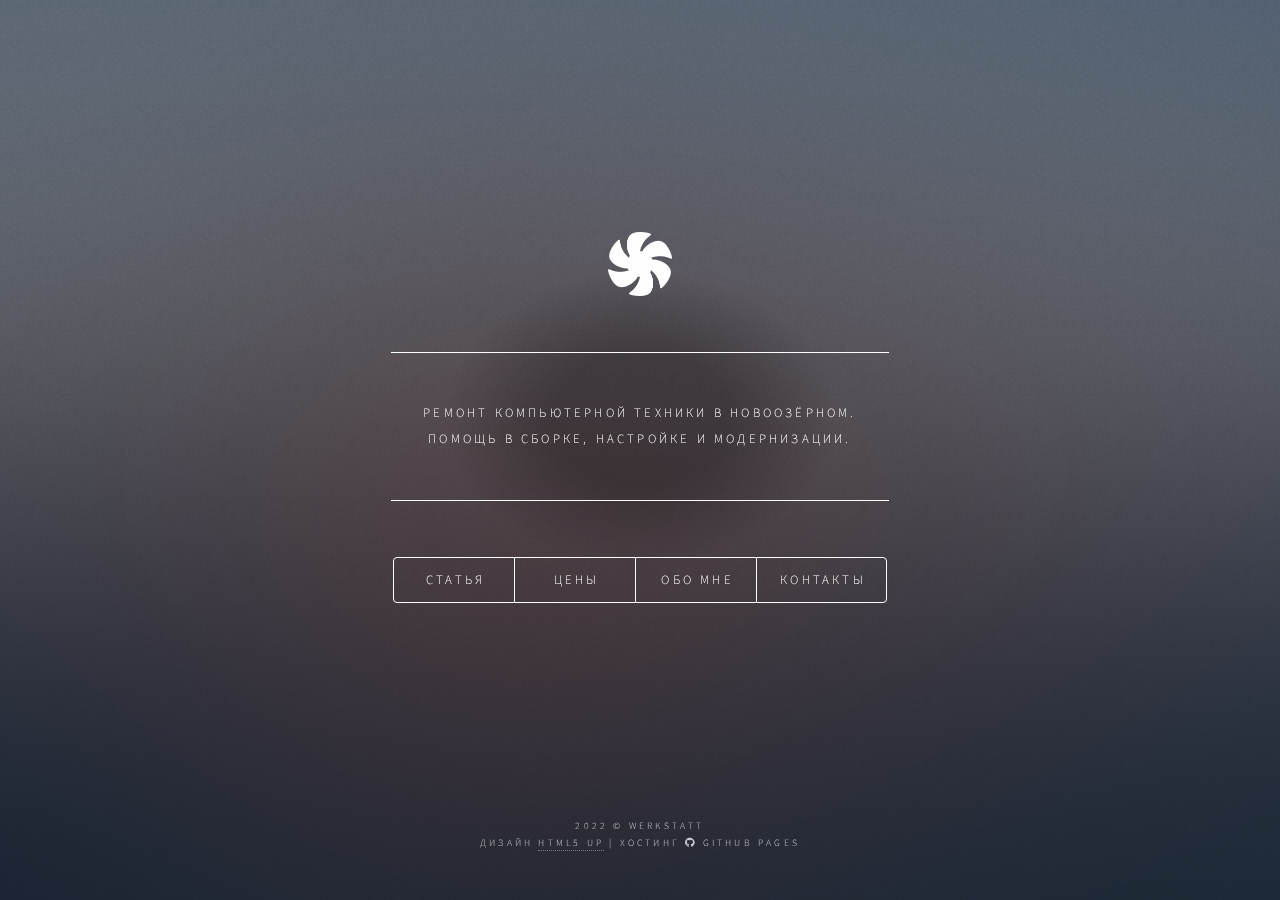
==== index.html @ c6f95ad1 "import legacy" ====
<!DOCTYPE HTML>
<!--
	Dimension by HTML5 UP
	html5up.net | @ajlkn
	Free for personal and commercial use under the CCA 3.0 license (html5up.net/license)
-->
<html>
	<head>
		<title>Werkstatt — компьютерный мастер в Новоозёрном</title>
		<meta charset="utf-8" />
		<meta name="viewport" content="width=device-width, initial-scale=1, user-scalable=no" />
		<link rel="stylesheet" href="assets/css/main.css" />
		<link rel="icon" href="images/fan.png" type="image/png" />
		<noscript><link rel="stylesheet" href="assets/css/noscript.css" /></noscript>
	</head>
	<body class="is-preload">

		<!-- Wrapper -->
			<div id="wrapper">

				<!-- Header -->
					<header id="header">
						<div class="logo">
							<span class="icon"><img class="logo" src="images/fan.png" alt="" /></span>
						</div>
						<div class="content">
							<div class="inner">
								<!-- <h1>werkstatt</h1> -->
								<p>Ремонт компьютерной техники в Новоозёрном.<br />
								Помощь в сборке, настройке и модернизации.</p>
							</div>
						</div>
						<nav>
							<ul>
								<li><a href="#intro">Статья</a></li>
								<li><a href="#work">Цены</a></li>
								<li><a href="#about">Обо мне</a></li>
								<li><a href="#contact">Контакты</a></li>
								<!--<li><a href="#elements">Elements</a></li>-->
							</ul>
						</nav>
					</header>

				<!-- Main -->
					<div id="main">

						<!-- Intro -->
							<article id="intro">
								<h2 class="major">Предисловие</h2>
								<span class="image main"><img src="images/pic01.jpg" alt="" /></span>
								<h3>Почему Werkstatt?</h3>
								<p>Это сократит ваше потраченное время и деньги. Среди альтернатив в виде мастеров из смежных профессий и звонков по бумажным объявлениям — лучший вариант.
								Первые, хоть и имеют некоторую репутацию — не заинтересованы заниматься (зачастую) мелким и простым ремонтом за небольшую плату. Вторые, в виду популярности мошеннической схемы будут принуждать вас потратить лишние деньги.
								Werkstatt в отличие от них тот же житель Новоозёрного и работает по открытым <a href="#work">приемлемым ценам</a>.</p>
								<p>Обращайтесь в случае</br>
								✔️ Проблем с компьютерной техникой. Замедлении работы, ошибках, появлении рекламы и пр.</br>
								✔️ Необходимости настройки программ или оборудования. Принтеры, сканеры, Wi-Fi роутеры, веб-макеры, звуковое оснащение.</br>
								✔️ Желания заменить старые или вышедшие из строя части компьютера. Блоки питания, видеокарты, десткие диски, SSD, мониторы.</br>
								✔️ Случайного удаления фото, видео или важных документов на компьютере или флешке.
								✔️ Возникновения вопросов на компьютерную тематику.</br>
								✔️ По возможности помогу студентам и заинтересованным людям в следующих технологиях: 
								Сетевые технологии — OSI (RJ-Ethernet-IPv4-TCP-http), DHCP, DNS, VPN</br>
								Сайты - хостинг, домены, веб-сервер (httpd, IIS), php, sql, CMS</br>
								Системное администрирование — виртуализация (Hyper-V, VirtualBox), удаленное управление (RDP, AnyDesk)
								</p>
								<h3>Уважая ваше время, я не смогу помочь если</h3>
								<p>❌ Вы провели диагностику самостоятельно и решили отремонтировать вышедшую из строя запчасть.</br>
								Я не занимаюсь непосредственным ремонтом электроники (пайкой, заменой чипов и SMD-компонентов и т. д.). Для того чтоб это качественно реализовать, нужны специалисты с большим опытом в данной сфере, 
								а также хорошо оборудованная мастерская, содержание которой в рамках Новоозёрного в ближайшие несколько лет нерентабельно. 
								Если у вас есть предложения к сотрудничеству в данной сфере — вы можете обсудить их в <a href="https://vk.com/club1068237">местном паблике ВК</a>.</p>
								
							</article>

						<!-- Work -->
							<article id="work">
								<h2 class="major">Цены</h2>
								<!--  <span class="image main"><img src="images/pic02.jpg" alt="" /></span>  -->
								<!-- Программные работы -->
								<h3>Программные работы</h3>
								<table class="table table-bordered table-hover table-condensed">
									<tbody>
									<tr>
									<td>Установка операционной системы</td>
									<td>1000</td>
									</tr>
									<tr>
									<td>Установка драйверов</td>
									<td>500</td>
									</tr>
									<tr>
									<td>Установка антивируса</td>
									<td>300</td>
									</tr>
									<tr>
									<td>Настройка периферии (роутер, принтер)</td>
									<td>500</td>
									</tr>
									<tr>
									<td>Прошивка роутера</td>
									<td>800</td>
									</tr>
									<tr>
									<td>Восстановление данных</td>
									<td>договорная</td>
									</tr>
									</tbody>
								</table>
								</br>
								<!-- Техобслуживание -->
								<h3>Техобслуживание</h3>
								<table class="table table-bordered table-hover table-condensed">
									<tbody>
									<tr><td>Обслуживание системы охлаждения</td>
									<td>800</td>
									</tr>
									<tr>
									<td>Замена комплектующих</td>
									<td>300</td>
									</tr>
									<tr>
									<td>Полное техническое обслуживание ПК</td>
									<td>1500</td>
									</tr>
									</tbody>
								</table>
								</br>
								<!-- КОМПЛЕКТУЮЩИЕ -->
								<h3>Ориентировочные цены на комплектующие</h3>
								<table class="table table-bordered table-hover table-condensed">
								<thead><tr><th title="Field #1"></th>
								<th title="Field #2">б/у</th>
								<th title="Field #3">новое</th>
								</tr></thead>
								<tbody><tr>
								<td>Материнская плата LGA1155</td>
								<td>от 2500</td>
								<td>-</td>
								</tr>
								<tr>
								<td>Материнская плата LGA1150</td>
								<td>от 3000</td>
								<td>-</td>
								</tr>
								<tr>
								<td>Материнская плата LGA1151</td>
								<td>от 3000</td>
								<td>-</td>
								</tr>
								<tr>
								<td>Материнская плата LGA1151 v2</td>
								<td>от 5000</td>
								<td>-</td>
								</tr>
								<tr>
								<td>Материнская плата LGA1200</td>
								<td> </td>
								<td> </td>
								</tr>
								<tr>
								<td>Материнская плата LGA1700</td>
								<td> </td>
								<td> </td>
								</tr>
								<tr>
								<td>Оперативная память DDR3 / DDR4 4GB</td>
								<td>от 1000</td>
								<td> </td>
								</tr>
								<tr>
								<td>Оперативная память DDR3 / DDR4 8GB</td>
								<td>от 2000</td>
								<td> </td>
								</tr>
								<tr>
								<td>Оперативная память DDR3 / DDR4 16GB</td>
								<td>от 4000</td>
								<td> </td>
								</tr>
								<tr>
								<td>Жесткий диск SATA 500GB</td>
								<td> </td>
								<td> </td>
								</tr>
								<tr>
								<td>Жесткий диск SATA 1TB</td>
								<td> </td>
								<td> </td>
								</tr>
								<tr>
								<td>SSD SATA 250GB</td>
								<td>от 1000</td>
								<td> </td>
								</tr>
								<tr>
								<td>SSD SATA 1TB</td>
								<td> </td>
								<td> </td>
								</tr>
								<tr>
								<td>SSD m2 NVMe 250GB</td>
								<td>от 2500</td>
								<td> </td>
								</tr>
								<tr>
								<td>SSD m2 NVMe 1TB</td>
								<td> </td>
								<td> </td>
								</tr>
								<tr>
								<td>Видеокарта 1GB GDDR3*</td>
								<td>от 2000</td>
								<td> </td>
								</tr>
								<tr>
								<td>Видеокарта 1GB GDDR5</td>
								<td>от 3500</td>
								<td> </td>
								</tr>
								<tr>
								<td>Видеокарта 2GB GDDR5</td>
								<td>от 5000</td>
								<td> </td>
								</tr>
								<tr>
								<td>Видеокарта 4GB GDDR5</td>
								<td>от 20000</td>
								<td> </td>
								</tr>
								<tr>
								<td>Видеокарта 6-8GB GDDR5</td>
								<td>30000+</td>
								<td> </td>
								</tr>
								<tr>
								<td>Блок питания 400W**</td>
								<td>-</td>
								<td> </td>
								</tr>
								<tr>
								<td>Блок питания 500W</td>
								<td>-</td>
								<td> </td>
								</tr>
								<tr>
								<td>Блок питания 500W 80 Plus</td>
								<td>-</td>
								<td>От 3000</td>
								</tr>
								<tr>
								<td>Блок питания 600W</td>
								<td>-</td>
								<td> </td>
								</tr>
								<tr>
								<td>Блок питания 600W 80 Plus</td>
								<td>-</td>
								<td> </td>
								</tr>
								<tr>
								<td>Блок питания 700W</td>
								<td>-</td>
								<td> </td>
								</tr>
								</tbody></table>
								<h6>*) Объём памяти видеокарты не является показателем её производительности, однако позволяет выставить относительную градацию цен.</h6>
								<h6>**) Крайне не рекомендуется покупать блоки питания бывшие в употреблении, во избежание обнаружения внезапных проблем с ними. В критических случаях они повлекут за собой выход из строя других комплектующих компьютера.</h6>
								</br>
								<!-- Консультации и обучение -->
								<h3>Консультации и обучение</h3>
								<table class="table table-bordered table-hover table-condensed">
									<tbody><tr><td>Консультации по техническим вопросам</td>
									<td>300</td>
									</tr>
									<tr>
									<td>Подбор комплектующих под ключ</td>
									<td>2400</td>
									</tr>
									<tr>
									<td>Информатика общий курс</td>
									<td></td>
									</tr>
									<tr>
									<td>Подготовка к ОГЭ</td>
									<td>800</td>
									</tr>
									<tr>
									<td>Подготовка к ЕГЭ</td>
									<td>1200</td>
									</tr>
									</tbody>
								</table>
							</article>

						<!-- About -->
							<article id="about">
								<h2 class="major">Обо мне</h2>
								<span class="image main"><img src="images/pic03.jpg" alt="" /></span>
								<p>Lorem ipsum dolor sit amet, consectetur et adipiscing elit. Praesent eleifend dignissim arcu, at eleifend sapien imperdiet ac. Aliquam erat volutpat. Praesent urna nisi, fringila lorem et vehicula lacinia quam. Integer sollicitudin mauris nec lorem luctus ultrices. Aliquam libero et malesuada fames ac ante ipsum primis in faucibus. Cras viverra ligula sit amet ex mollis mattis lorem ipsum dolor sit amet.</p>
							</article>

						<!-- Contact -->
							<article id="contact">
								<h2 class="major">Контакты</h2>
								<!-- <form method="post" action="#">
									<div class="fields">
										<div class="field half">
											<label for="name">Name</label>
											<input type="text" name="name" id="name" />
										</div>
										<div class="field half">
											<label for="email">Email</label>
											<input type="text" name="email" id="email" />
										</div>
										<div class="field">
											<label for="message">Message</label>
											<textarea name="message" id="message" rows="4"></textarea>
										</div>
									</div>
									<ul class="actions">
										<li><input type="submit" value="Send Message" class="primary" /></li>
										<li><input type="reset" value="Reset" /></li>
									</ul>
								</form> -->
								<p>297491 Крым, Новоозёрное, ул. Героев-Десантников 23<br />
								<a href="tel:+79789050270">+7 (978) 90-50-270</a><br />
								<a href="mailto:imetovr@yandex.ru">imetovr@yandex.ru</a>
								</p>
								<ul class="icons">
									<li><a href="https://vk.com/club128532779" class="icon brands fa-vk"><span class="label">ВК</span></a></li>
									<li><a href="https://www.instagram.com/snow.leopard.network/" class="icon brands fa-instagram"><span class="label">Instagram</span></a></li>
									<li><a href="https://ok.ru/group/53978047250519" class="icon brands fa-odnoklassniki"><span class="label">Одноклассники</span></a></li>
									<li><a href="#" class="icon brands fa-yandex"><span class="label">Яндекс</span></a></li>
								</ul>

							</article>

						<!-- Elements -->
							<article id="elements">
								<h2 class="major">Elements</h2>

								<section>
									<h3 class="major">Text</h3>
									<p>This is <b>bold</b> and this is <strong>strong</strong>. This is <i>italic</i> and this is <em>emphasized</em>.
									This is <sup>superscript</sup> text and this is <sub>subscript</sub> text.
									This is <u>underlined</u> and this is code: <code>for (;;) { ... }</code>. Finally, <a href="#">this is a link</a>.</p>
									<hr />
									<h2>Heading Level 2</h2>
									<h3>Heading Level 3</h3>
									<h4>Heading Level 4</h4>
									<h5>Heading Level 5</h5>
									<h6>Heading Level 6</h6>
									<hr />
									<h4>Blockquote</h4>
									<blockquote>Fringilla nisl. Donec accumsan interdum nisi, quis tincidunt felis sagittis eget tempus euismod. Vestibulum ante ipsum primis in faucibus vestibulum. Blandit adipiscing eu felis iaculis volutpat ac adipiscing accumsan faucibus. Vestibulum ante ipsum primis in faucibus lorem ipsum dolor sit amet nullam adipiscing eu felis.</blockquote>
									<h4>Preformatted</h4>
									<pre><code>i = 0;

while (!deck.isInOrder()) {
    print 'Iteration ' + i;
    deck.shuffle();
    i++;
}

print 'It took ' + i + ' iterations to sort the deck.';</code></pre>
								</section>

								<section>
									<h3 class="major">Lists</h3>

									<h4>Unordered</h4>
									<ul>
										<li>Dolor pulvinar etiam.</li>
										<li>Sagittis adipiscing.</li>
										<li>Felis enim feugiat.</li>
									</ul>

									<h4>Alternate</h4>
									<ul class="alt">
										<li>Dolor pulvinar etiam.</li>
										<li>Sagittis adipiscing.</li>
										<li>Felis enim feugiat.</li>
									</ul>

									<h4>Ordered</h4>
									<ol>
										<li>Dolor pulvinar etiam.</li>
										<li>Etiam vel felis viverra.</li>
										<li>Felis enim feugiat.</li>
										<li>Dolor pulvinar etiam.</li>
										<li>Etiam vel felis lorem.</li>
										<li>Felis enim et feugiat.</li>
									</ol>
									<h4>Icons</h4>
									<ul class="icons">
										<li><a href="#" class="icon brands fa-twitter"><span class="label">Twitter</span></a></li>
										<li><a href="#" class="icon brands fa-facebook-f"><span class="label">Facebook</span></a></li>
										<li><a href="#" class="icon brands fa-instagram"><span class="label">Instagram</span></a></li>
										<li><a href="#" class="icon brands fa-github"><span class="label">Github</span></a></li>
									</ul>

									<h4>Actions</h4>
									<ul class="actions">
										<li><a href="#" class="button primary">Default</a></li>
										<li><a href="#" class="button">Default</a></li>
									</ul>
									<ul class="actions stacked">
										<li><a href="#" class="button primary">Default</a></li>
										<li><a href="#" class="button">Default</a></li>
									</ul>
								</section>

								<section>
									<h3 class="major">Table</h3>
									<h4>Default</h4>
									<div class="table-wrapper">
										<table>
											<thead>
												<tr>
													<th>Name</th>
													<th>Description</th>
													<th>Price</th>
												</tr>
											</thead>
											<tbody>
												<tr>
													<td>Item One</td>
													<td>Ante turpis integer aliquet porttitor.</td>
													<td>29.99</td>
												</tr>
												<tr>
													<td>Item Two</td>
													<td>Vis ac commodo adipiscing arcu aliquet.</td>
													<td>19.99</td>
												</tr>
												<tr>
													<td>Item Three</td>
													<td> Morbi faucibus arcu accumsan lorem.</td>
													<td>29.99</td>
												</tr>
												<tr>
													<td>Item Four</td>
													<td>Vitae integer tempus condimentum.</td>
													<td>19.99</td>
												</tr>
												<tr>
													<td>Item Five</td>
													<td>Ante turpis integer aliquet porttitor.</td>
													<td>29.99</td>
												</tr>
											</tbody>
											<tfoot>
												<tr>
													<td colspan="2"></td>
													<td>100.00</td>
												</tr>
											</tfoot>
										</table>
									</div>

									<h4>Alternate</h4>
									<div class="table-wrapper">
										<table class="alt">
											<thead>
												<tr>
													<th>Name</th>
													<th>Description</th>
													<th>Price</th>
												</tr>
											</thead>
											<tbody>
												<tr>
													<td>Item One</td>
													<td>Ante turpis integer aliquet porttitor.</td>
													<td>29.99</td>
												</tr>
												<tr>
													<td>Item Two</td>
													<td>Vis ac commodo adipiscing arcu aliquet.</td>
													<td>19.99</td>
												</tr>
												<tr>
													<td>Item Three</td>
													<td> Morbi faucibus arcu accumsan lorem.</td>
													<td>29.99</td>
												</tr>
												<tr>
													<td>Item Four</td>
													<td>Vitae integer tempus condimentum.</td>
													<td>19.99</td>
												</tr>
												<tr>
													<td>Item Five</td>
													<td>Ante turpis integer aliquet porttitor.</td>
													<td>29.99</td>
												</tr>
											</tbody>
											<tfoot>
												<tr>
													<td colspan="2"></td>
													<td>100.00</td>
												</tr>
											</tfoot>
										</table>
									</div>
								</section>

								<section>
									<h3 class="major">Buttons</h3>
									<ul class="actions">
										<li><a href="#" class="button primary">Primary</a></li>
										<li><a href="#" class="button">Default</a></li>
									</ul>
									<ul class="actions">
										<li><a href="#" class="button">Default</a></li>
										<li><a href="#" class="button small">Small</a></li>
									</ul>
									<ul class="actions">
										<li><a href="#" class="button primary icon solid fa-download">Icon</a></li>
										<li><a href="#" class="button icon solid fa-download">Icon</a></li>
									</ul>
									<ul class="actions">
										<li><span class="button primary disabled">Disabled</span></li>
										<li><span class="button disabled">Disabled</span></li>
									</ul>
								</section>

								<section>
									<h3 class="major">Form</h3>
									<form method="post" action="#">
										<div class="fields">
											<div class="field half">
												<label for="demo-name">Name</label>
												<input type="text" name="demo-name" id="demo-name" value="" placeholder="Jane Doe" />
											</div>
											<div class="field half">
												<label for="demo-email">Email</label>
												<input type="email" name="demo-email" id="demo-email" value="" placeholder="jane@untitled.tld" />
											</div>
											<div class="field">
												<label for="demo-category">Category</label>
												<select name="demo-category" id="demo-category">
													<option value="">-</option>
													<option value="1">Manufacturing</option>
													<option value="1">Shipping</option>
													<option value="1">Administration</option>
													<option value="1">Human Resources</option>
												</select>
											</div>
											<div class="field half">
												<input type="radio" id="demo-priority-low" name="demo-priority" checked>
												<label for="demo-priority-low">Low</label>
											</div>
											<div class="field half">
												<input type="radio" id="demo-priority-high" name="demo-priority">
												<label for="demo-priority-high">High</label>
											</div>
											<div class="field half">
												<input type="checkbox" id="demo-copy" name="demo-copy">
												<label for="demo-copy">Email me a copy</label>
											</div>
											<div class="field half">
												<input type="checkbox" id="demo-human" name="demo-human" checked>
												<label for="demo-human">Not a robot</label>
											</div>
											<div class="field">
												<label for="demo-message">Message</label>
												<textarea name="demo-message" id="demo-message" placeholder="Enter your message" rows="6"></textarea>
											</div>
										</div>
										<ul class="actions">
											<li><input type="submit" value="Send Message" class="primary" /></li>
											<li><input type="reset" value="Reset" /></li>
										</ul>
									</form>
								</section>

							</article>

					</div>

				<!-- Footer -->
					<footer id="footer">
						<p class="copyright">2022 &copy; werkstatt<br />
						Дизайн <a href="https://html5up.net">HTML5 UP</a> | Хостинг <a href="https://github.com" class="icon brands fa-github"> GitHub Pages</a>
						</p>
					</footer>

			</div>

		<!-- BG -->
			<div id="bg"></div>

		<!-- Scripts -->
			<script src="assets/js/jquery.min.js"></script>
			<script src="assets/js/browser.min.js"></script>
			<script src="assets/js/breakpoints.min.js"></script>
			<script src="assets/js/util.js"></script>
			<script src="assets/js/main.js"></script>

	</body>
</html>
---- assets/css/main.css ----
@import url(fontawesome-all.min.css);
@import url("https://fonts.googleapis.com/css?family=Source+Sans+Pro:300italic,600italic,300,600");

/*
	Dimension by HTML5 UP
	html5up.net | @ajlkn
	Free for personal and commercial use under the CCA 3.0 license (html5up.net/license)
*/

html, body, div, span, applet, object,
iframe, h1, h2, h3, h4, h5, h6, p, blockquote,
pre, a, abbr, acronym, address, big, cite,
code, del, dfn, em, img, ins, kbd, q, s, samp,
small, strike, strong, sub, sup, tt, var, b,
u, i, center, dl, dt, dd, ol, ul, li, fieldset,
form, label, legend, table, caption, tbody,
tfoot, thead, tr, th, td, article, aside,
canvas, details, embed, figure, figcaption,
footer, header, hgroup, menu, nav, output, ruby,
section, summary, time, mark, audio, video {
	margin: 0;
	padding: 0;
	border: 0;
	font-size: 100%;
	font: inherit;
	vertical-align: baseline;}

article, aside, details, figcaption, figure,
footer, header, hgroup, menu, nav, section {
	display: block;}

body {
	line-height: 1;
}

ol, ul {
	list-style: none;
}

blockquote, q {
	quotes: none;
}

	blockquote:before, blockquote:after, q:before, q:after {
		content: '';
		content: none;
	}

table {
	border-collapse: collapse;
	border-spacing: 0;
}

body {
	-webkit-text-size-adjust: none;
}

mark {
	background-color: transparent;
	color: inherit;
}

input::-moz-focus-inner {
	border: 0;
	padding: 0;
}

input, select, textarea {
	-moz-appearance: none;
	-webkit-appearance: none;
	-ms-appearance: none;
	appearance: none;
}

/* Basic */

	@-ms-viewport {
		width: device-width;
	}

	@media screen and (max-width: 480px) {

		html, body {
			min-width: 320px;
		}

	}

	html {
		box-sizing: border-box;
	}

	*, *:before, *:after {
		box-sizing: inherit;
	}

	body {
		background: #1b1f22;
	}

		body.is-preload *, body.is-preload *:before, body.is-preload *:after {
			-moz-animation: none !important;
			-webkit-animation: none !important;
			-ms-animation: none !important;
			animation: none !important;
			-moz-transition: none !important;
			-webkit-transition: none !important;
			-ms-transition: none !important;
			transition: none !important;
		}

/* Type */

	html {
		font-size: 16pt;
	}

		@media screen and (max-width: 1680px) {

			html {
				font-size: 12pt;
			}

		}

		@media screen and (max-width: 736px) {

			html {
				font-size: 11pt;
			}

		}

		@media screen and (max-width: 360px) {

			html {
				font-size: 10pt;
			}

		}

	body, input, select, textarea {
		color: #ffffff;
		font-family: "Source Sans Pro", sans-serif;
		font-weight: 300;
		font-size: 1rem;
		line-height: 1.65;
	}

	a {
		-moz-transition: color 0.2s ease-in-out, background-color 0.2s ease-in-out, border-bottom-color 0.2s ease-in-out;
		-webkit-transition: color 0.2s ease-in-out, background-color 0.2s ease-in-out, border-bottom-color 0.2s ease-in-out;
		-ms-transition: color 0.2s ease-in-out, background-color 0.2s ease-in-out, border-bottom-color 0.2s ease-in-out;
		transition: color 0.2s ease-in-out, background-color 0.2s ease-in-out, border-bottom-color 0.2s ease-in-out;
		border-bottom: dotted 1px rgba(255, 255, 255, 0.5);
		text-decoration: none;
		color: inherit;
	}

		a:hover {
			border-bottom-color: transparent;
		}

	strong, b {
		color: #ffffff;
		font-weight: 600;
	}

	em, i {
		font-style: italic;
	}

	p {
		margin: 0 0 2rem 0;
	}

	h1, h2, h3, h4, h5, h6 {
		color: #ffffff;
		font-weight: 600;
		line-height: 1.5;
		margin: 0 0 1rem 0;
		text-transform: uppercase;
		letter-spacing: 0.2rem;
	}

		h1 a, h2 a, h3 a, h4 a, h5 a, h6 a {
			color: inherit;
			text-decoration: none;
		}

		h1.major, h2.major, h3.major, h4.major, h5.major, h6.major {
			border-bottom: solid 1px #ffffff;
			width: -moz-max-content;
			width: -webkit-max-content;
			width: -ms-max-content;
			width: max-content;
			padding-bottom: 0.5rem;
			margin: 0 0 2rem 0;
		}

	h1 {
		font-size: 2.25rem;
		line-height: 1.3;
		letter-spacing: 0.5rem;
	}

	h2 {
		font-size: 1.5rem;
		line-height: 1.4;
		letter-spacing: 0.5rem;
	}

	h3 {
		font-size: 1rem;
	}

	h4 {
		font-size: 0.8rem;
	}

	h5 {
		font-size: 0.7rem;
	}

	h6 {
		font-size: 0.6rem;
	}

	@media screen and (max-width: 736px) {

		h1 {
			font-size: 1.75rem;
			line-height: 1.4;
		}

		h2 {
			font-size: 1.25em;
			line-height: 1.5;
		}

	}

	sub {
		font-size: 0.8rem;
		position: relative;
		top: 0.5rem;
	}

	sup {
		font-size: 0.8rem;
		position: relative;
		top: -0.5rem;
	}

	blockquote {
		border-left: solid 4px #ffffff;
		font-style: italic;
		margin: 0 0 2rem 0;
		padding: 0.5rem 0 0.5rem 2rem;
	}

	code {
		background: rgba(255, 255, 255, 0.075);
		border-radius: 4px;
		font-family: "Courier New", monospace;
		font-size: 0.9rem;
		margin: 0 0.25rem;
		padding: 0.25rem 0.65rem;
	}

	pre {
		-webkit-overflow-scrolling: touch;
		font-family: "Courier New", monospace;
		font-size: 0.9rem;
		margin: 0 0 2rem 0;
	}

		pre code {
			display: block;
			line-height: 1.75;
			padding: 1rem 1.5rem;
			overflow-x: auto;
		}

	hr {
		border: 0;
		border-bottom: solid 1px #ffffff;
		margin: 2.75rem 0;
	}

	.align-left {
		text-align: left;
	}

	.align-center {
		text-align: center;
	}

	.align-right {
		text-align: right;
	}

/* Form */

	form {
		margin: 0 0 2rem 0;
	}

		form > :last-child {
			margin-bottom: 0;
		}

		form > .fields {
			display: -moz-flex;
			display: -webkit-flex;
			display: -ms-flex;
			display: flex;
			-moz-flex-wrap: wrap;
			-webkit-flex-wrap: wrap;
			-ms-flex-wrap: wrap;
			flex-wrap: wrap;
			width: calc(100% + 3rem);
			margin: -1.5rem 0 2rem -1.5rem;
		}

			form > .fields > .field {
				-moz-flex-grow: 0;
				-webkit-flex-grow: 0;
				-ms-flex-grow: 0;
				flex-grow: 0;
				-moz-flex-shrink: 0;
				-webkit-flex-shrink: 0;
				-ms-flex-shrink: 0;
				flex-shrink: 0;
				padding: 1.5rem 0 0 1.5rem;
				width: calc(100% - 1.5rem);
			}

				form > .fields > .field.half {
					width: calc(50% - 0.75rem);
				}

				form > .fields > .field.third {
					width: calc(100%/3 - 0.5rem);
				}

				form > .fields > .field.quarter {
					width: calc(25% - 0.375rem);
				}

		@media screen and (max-width: 480px) {

			form > .fields {
				width: calc(100% + 3rem);
				margin: -1.5rem 0 2rem -1.5rem;
			}

				form > .fields > .field {
					padding: 1.5rem 0 0 1.5rem;
					width: calc(100% - 1.5rem);
				}

					form > .fields > .field.half {
						width: calc(100% - 1.5rem);
					}

					form > .fields > .field.third {
						width: calc(100% - 1.5rem);
					}

					form > .fields > .field.quarter {
						width: calc(100% - 1.5rem);
					}

		}

	label {
		color: #ffffff;
		display: block;
		font-size: 0.8rem;
		font-weight: 300;
		letter-spacing: 0.2rem;
		line-height: 1.5;
		margin: 0 0 1rem 0;
		text-transform: uppercase;
	}

	input[type="text"],
	input[type="password"],
	input[type="email"],
	input[type="tel"],
	select,
	textarea {
		-moz-appearance: none;
		-webkit-appearance: none;
		-ms-appearance: none;
		appearance: none;
		-moz-transition: border-color 0.2s ease-in-out, box-shadow 0.2s ease-in-out, background-color 0.2s ease-in-out;
		-webkit-transition: border-color 0.2s ease-in-out, box-shadow 0.2s ease-in-out, background-color 0.2s ease-in-out;
		-ms-transition: border-color 0.2s ease-in-out, box-shadow 0.2s ease-in-out, background-color 0.2s ease-in-out;
		transition: border-color 0.2s ease-in-out, box-shadow 0.2s ease-in-out, background-color 0.2s ease-in-out;
		background-color: transparent;
		border-radius: 4px;
		border: solid 1px #ffffff;
		color: inherit;
		display: block;
		outline: 0;
		padding: 0 1rem;
		text-decoration: none;
		width: 100%;
	}

		input[type="text"]:invalid,
		input[type="password"]:invalid,
		input[type="email"]:invalid,
		input[type="tel"]:invalid,
		select:invalid,
		textarea:invalid {
			box-shadow: none;
		}

		input[type="text"]:focus,
		input[type="password"]:focus,
		input[type="email"]:focus,
		input[type="tel"]:focus,
		select:focus,
		textarea:focus {
			background: rgba(255, 255, 255, 0.075);
			border-color: #ffffff;
			box-shadow: 0 0 0 1px #ffffff;
		}

	select {
		background-image: url("data:image/svg+xml;charset=utf8,%3Csvg xmlns='http://www.w3.org/2000/svg' width='40' height='40' preserveAspectRatio='none' viewBox='0 0 40 40'%3E%3Cpath d='M9.4,12.3l10.4,10.4l10.4-10.4c0.2-0.2,0.5-0.4,0.9-0.4c0.3,0,0.6,0.1,0.9,0.4l3.3,3.3c0.2,0.2,0.4,0.5,0.4,0.9 c0,0.4-0.1,0.6-0.4,0.9L20.7,31.9c-0.2,0.2-0.5,0.4-0.9,0.4c-0.3,0-0.6-0.1-0.9-0.4L4.3,17.3c-0.2-0.2-0.4-0.5-0.4-0.9 c0-0.4,0.1-0.6,0.4-0.9l3.3-3.3c0.2-0.2,0.5-0.4,0.9-0.4S9.1,12.1,9.4,12.3z' fill='%23ffffff' /%3E%3C/svg%3E");
		background-size: 1.25rem;
		background-repeat: no-repeat;
		background-position: calc(100% - 1rem) center;
		height: 2.75rem;
		padding-right: 2.75rem;
		text-overflow: ellipsis;
	}

		select option {
			color: #ffffff;
			background: #1b1f22;
		}

		select:focus::-ms-value {
			background-color: transparent;
		}

		select::-ms-expand {
			display: none;
		}

	input[type="text"],
	input[type="password"],
	input[type="email"],
	select {
		height: 2.75rem;
	}

	textarea {
		padding: 0.75rem 1rem;
	}

	input[type="checkbox"],
	input[type="radio"] {
		-moz-appearance: none;
		-webkit-appearance: none;
		-ms-appearance: none;
		appearance: none;
		display: block;
		float: left;
		margin-right: -2rem;
		opacity: 0;
		width: 1rem;
		z-index: -1;
	}

		input[type="checkbox"] + label,
		input[type="radio"] + label {
			text-decoration: none;
			-moz-user-select: none;
			-webkit-user-select: none;
			-ms-user-select: none;
			user-select: none;
			color: #ffffff;
			cursor: pointer;
			display: inline-block;
			font-size: 0.8rem;
			font-weight: 300;
			margin: 0 0 0.5rem 0;
			padding-left: 2.65rem;
			padding-right: 0.75rem;
			position: relative;
		}

			input[type="checkbox"] + label:before,
			input[type="radio"] + label:before {
				-moz-osx-font-smoothing: grayscale;
				-webkit-font-smoothing: antialiased;
				display: inline-block;
				font-style: normal;
				font-variant: normal;
				text-rendering: auto;
				line-height: 1;
				text-transform: none !important;
				font-family: 'Font Awesome 5 Free';
				font-weight: 900;
			}

			input[type="checkbox"] + label:before,
			input[type="radio"] + label:before {
				-moz-transition: border-color 0.2s ease-in-out, box-shadow 0.2s ease-in-out, background-color 0.2s ease-in-out;
				-webkit-transition: border-color 0.2s ease-in-out, box-shadow 0.2s ease-in-out, background-color 0.2s ease-in-out;
				-ms-transition: border-color 0.2s ease-in-out, box-shadow 0.2s ease-in-out, background-color 0.2s ease-in-out;
				transition: border-color 0.2s ease-in-out, box-shadow 0.2s ease-in-out, background-color 0.2s ease-in-out;
				border-radius: 4px;
				border: solid 1px #ffffff;
				content: '';
				display: inline-block;
				height: 1.65rem;
				left: 0;
				line-height: 1.65rem;
				position: absolute;
				text-align: center;
				top: -0.15rem;
				width: 1.65rem;
			}

		input[type="checkbox"]:checked + label:before,
		input[type="radio"]:checked + label:before {
			background: #ffffff !important;
			border-color: #ffffff !important;
			color: #1b1f22;
			content: '\f00c';
		}

		input[type="checkbox"]:focus + label:before,
		input[type="radio"]:focus + label:before {
			background: rgba(255, 255, 255, 0.075);
			border-color: #ffffff;
			box-shadow: 0 0 0 1px #ffffff;
		}

	input[type="checkbox"] + label:before {
		border-radius: 4px;
	}

	input[type="radio"] + label:before {
		border-radius: 100%;
	}

	::-webkit-input-placeholder {
		color: rgba(255, 255, 255, 0.5) !important;
		opacity: 1.0;
	}

	:-moz-placeholder {
		color: rgba(255, 255, 255, 0.5) !important;
		opacity: 1.0;
	}

	::-moz-placeholder {
		color: rgba(255, 255, 255, 0.5) !important;
		opacity: 1.0;
	}

	:-ms-input-placeholder {
		color: rgba(255, 255, 255, 0.5) !important;
		opacity: 1.0;
	}

	.formerize-placeholder {
		color: rgba(255, 255, 255, 0.5) !important;
		opacity: 1.0;
	}

/* Box */

	.box {
		border-radius: 4px;
		border: solid 1px #ffffff;
		margin-bottom: 2rem;
		padding: 1.5em;
	}

		.box > :last-child,
		.box > :last-child > :last-child,
		.box > :last-child > :last-child > :last-child {
			margin-bottom: 0;
		}

		.box.alt {
			border: 0;
			border-radius: 0;
			padding: 0;
		}

/* Icon */

	.icon {
		text-decoration: none;
		border-bottom: none;
		position: relative;
	}

		.icon:before {
			-moz-osx-font-smoothing: grayscale;
			-webkit-font-smoothing: antialiased;
			display: inline-block;
			font-style: normal;
			font-variant: normal;
			text-rendering: auto;
			line-height: 1;
			text-transform: none !important;
			font-family: 'Font Awesome 5 Free';
			font-weight: 400;
		}

		.icon > .label {
			display: none;
		}

		.icon:before {
			line-height: inherit;
		}

		.icon.solid:before {
			font-weight: 900;
		}

		.icon.brands:before {
			font-family: 'Font Awesome 5 Brands';
		}

/* Image */

	.image {
		border-radius: 4px;
		border: 0;
		display: inline-block;
		position: relative;
	}

		.image:before {
			pointer-events: none;
			background-image: url("../../images/overlay.png");
			background-color: rgba(19, 21, 25, 0.5);
			border-radius: 4px;
			content: '';
			display: block;
			height: 100%;
			left: 0;
			opacity: 0.5;
			position: absolute;
			top: 0;
			width: 100%;
		}

		.image img {
			border-radius: 4px;
			display: block;
		}

		.image.left, .image.right {
			max-width: 40%;
		}

			.image.left img, .image.right img {
				width: 100%;
			}

		.image.left {
			float: left;
			padding: 0 1.5em 1em 0;
			top: 0.25em;
		}

		.image.right {
			float: right;
			padding: 0 0 1em 1.5em;
			top: 0.25em;
		}

		.image.fit {
			display: block;
			margin: 0 0 2rem 0;
			width: 100%;
		}

			.image.fit img {
				width: 100%;
			}

		.image.main {
			display: block;
			margin: 2.5rem 0;
			width: 100%;
		}

			.image.main img {
				width: 100%;
			}

		@media screen and (max-width: 736px) {

			.image.main {
				margin: 2rem 0;
			}

		}

		@media screen and (max-width: 480px) {

			.image.main {
				margin: 1.5rem 0;
			}

		}

/* List */

	ol {
		list-style: decimal;
		margin: 0 0 2rem 0;
		padding-left: 1.25em;
	}

		ol li {
			padding-left: 0.25em;
		}

	ul {
		list-style: disc;
		margin: 0 0 2rem 0;
		padding-left: 1em;
	}

		ul li {
			padding-left: 0.5em;
		}

		ul.alt {
			list-style: none;
			padding-left: 0;
		}

			ul.alt li {
				border-top: solid 1px #ffffff;
				padding: 0.5em 0;
			}

				ul.alt li:first-child {
					border-top: 0;
					padding-top: 0;
				}

	dl {
		margin: 0 0 2rem 0;
	}

		dl dt {
			display: block;
			font-weight: 600;
			margin: 0 0 1rem 0;
		}

		dl dd {
			margin-left: 2rem;
		}

/* Actions */

	ul.actions {
		display: -moz-flex;
		display: -webkit-flex;
		display: -ms-flex;
		display: flex;
		cursor: default;
		list-style: none;
		margin-left: -1rem;
		padding-left: 0;
	}

		ul.actions li {
			padding: 0 0 0 1rem;
			vertical-align: middle;
		}

		ul.actions.special {
			-moz-justify-content: center;
			-webkit-justify-content: center;
			-ms-justify-content: center;
			justify-content: center;
			width: 100%;
			margin-left: 0;
		}

			ul.actions.special li:first-child {
				padding-left: 0;
			}

		ul.actions.stacked {
			-moz-flex-direction: column;
			-webkit-flex-direction: column;
			-ms-flex-direction: column;
			flex-direction: column;
			margin-left: 0;
		}

			ul.actions.stacked li {
				padding: 1.3rem 0 0 0;
			}

				ul.actions.stacked li:first-child {
					padding-top: 0;
				}

		ul.actions.fit {
			width: calc(100% + 1rem);
		}

			ul.actions.fit li {
				-moz-flex-grow: 1;
				-webkit-flex-grow: 1;
				-ms-flex-grow: 1;
				flex-grow: 1;
				-moz-flex-shrink: 1;
				-webkit-flex-shrink: 1;
				-ms-flex-shrink: 1;
				flex-shrink: 1;
				width: 100%;
			}

				ul.actions.fit li > * {
					width: 100%;
				}

			ul.actions.fit.stacked {
				width: 100%;
			}

		@media screen and (max-width: 480px) {

			ul.actions:not(.fixed) {
				-moz-flex-direction: column;
				-webkit-flex-direction: column;
				-ms-flex-direction: column;
				flex-direction: column;
				margin-left: 0;
				width: 100% !important;
			}

				ul.actions:not(.fixed) li {
					-moz-flex-grow: 1;
					-webkit-flex-grow: 1;
					-ms-flex-grow: 1;
					flex-grow: 1;
					-moz-flex-shrink: 1;
					-webkit-flex-shrink: 1;
					-ms-flex-shrink: 1;
					flex-shrink: 1;
					padding: 1rem 0 0 0;
					text-align: center;
					width: 100%;
				}

					ul.actions:not(.fixed) li > * {
						width: 100%;
					}

					ul.actions:not(.fixed) li:first-child {
						padding-top: 0;
					}

					ul.actions:not(.fixed) li input[type="submit"],
					ul.actions:not(.fixed) li input[type="reset"],
					ul.actions:not(.fixed) li input[type="button"],
					ul.actions:not(.fixed) li button,
					ul.actions:not(.fixed) li .button {
						width: 100%;
					}

						ul.actions:not(.fixed) li input[type="submit"].icon:before,
						ul.actions:not(.fixed) li input[type="reset"].icon:before,
						ul.actions:not(.fixed) li input[type="button"].icon:before,
						ul.actions:not(.fixed) li button.icon:before,
						ul.actions:not(.fixed) li .button.icon:before {
							margin-left: -0.5em;
						}

		}

/* Icons */

	ul.icons {
		cursor: default;
		list-style: none;
		padding-left: 0;
	}

		ul.icons li {
			display: inline-block;
			padding: 0 0.75em 0 0;
		}

			ul.icons li:last-child {
				padding-right: 0;
			}

			ul.icons li a {
				border-radius: 100%;
				box-shadow: inset 0 0 0 1px #ffffff;
				display: inline-block;
				height: 2.25rem;
				line-height: 2.25rem;
				text-align: center;
				width: 2.25rem;
			}

				ul.icons li a:hover {
					background-color: rgba(255, 255, 255, 0.075);
				}

				ul.icons li a:active {
					background-color: rgba(255, 255, 255, 0.175);
				}

/* Table */

	.table-wrapper {
		-webkit-overflow-scrolling: touch;
		overflow-x: auto;
	}

	table {
		margin: 0 0 2rem 0;
		width: 100%;
	}

		table tbody tr {
			border: solid 1px #ffffff;
			border-left: 0;
			border-right: 0;
		}

			table tbody tr:nth-child(2n + 1) {
				background-color: rgba(255, 255, 255, 0.075);
			}

		table td {
			padding: 0.75em 0.75em;
		}

		table th {
			color: #ffffff;
			font-size: 0.9em;
			font-weight: 600;
			padding: 0 0.75em 0.75em 0.75em;
			text-align: left;
		}

		table thead {
			border-bottom: solid 2px #ffffff;
		}

		table tfoot {
			border-top: solid 2px #ffffff;
		}

		table.alt {
			border-collapse: separate;
		}

			table.alt tbody tr td {
				border: solid 1px #ffffff;
				border-left-width: 0;
				border-top-width: 0;
			}

				table.alt tbody tr td:first-child {
					border-left-width: 1px;
				}

			table.alt tbody tr:first-child td {
				border-top-width: 1px;
			}

			table.alt thead {
				border-bottom: 0;
			}

			table.alt tfoot {
				border-top: 0;
			}

/* Button */

	input[type="submit"],
	input[type="reset"],
	input[type="button"],
	button,
	.button {
		-moz-appearance: none;
		-webkit-appearance: none;
		-ms-appearance: none;
		appearance: none;
		-moz-transition: background-color 0.2s ease-in-out, color 0.2s ease-in-out;
		-webkit-transition: background-color 0.2s ease-in-out, color 0.2s ease-in-out;
		-ms-transition: background-color 0.2s ease-in-out, color 0.2s ease-in-out;
		transition: background-color 0.2s ease-in-out, color 0.2s ease-in-out;
		background-color: transparent;
		border-radius: 4px;
		border: 0;
		box-shadow: inset 0 0 0 1px #ffffff;
		color: #ffffff !important;
		cursor: pointer;
		display: inline-block;
		font-size: 0.8rem;
		font-weight: 300;
		height: 2.75rem;
		letter-spacing: 0.2rem;
		line-height: 2.75rem;
		outline: 0;
		padding: 0 1.25rem 0 1.35rem;
		text-align: center;
		text-decoration: none;
		text-transform: uppercase;
		white-space: nowrap;
	}

		input[type="submit"]:hover,
		input[type="reset"]:hover,
		input[type="button"]:hover,
		button:hover,
		.button:hover {
			background-color: rgba(255, 255, 255, 0.075);
		}

		input[type="submit"]:active,
		input[type="reset"]:active,
		input[type="button"]:active,
		button:active,
		.button:active {
			background-color: rgba(255, 255, 255, 0.175);
		}

		input[type="submit"].icon:before,
		input[type="reset"].icon:before,
		input[type="button"].icon:before,
		button.icon:before,
		.button.icon:before {
			margin-right: 0.5em;
		}

		input[type="submit"].fit,
		input[type="reset"].fit,
		input[type="button"].fit,
		button.fit,
		.button.fit {
			width: 100%;
		}

		input[type="submit"].small,
		input[type="reset"].small,
		input[type="button"].small,
		button.small,
		.button.small {
			font-size: 0.6rem;
			height: 2.0625rem;
			line-height: 2.0625rem;
		}

		input[type="submit"].primary,
		input[type="reset"].primary,
		input[type="button"].primary,
		button.primary,
		.button.primary {
			background-color: #ffffff;
			color: #1b1f22 !important;
			font-weight: 600;
		}

		input[type="submit"].disabled, input[type="submit"]:disabled,
		input[type="reset"].disabled,
		input[type="reset"]:disabled,
		input[type="button"].disabled,
		input[type="button"]:disabled,
		button.disabled,
		button:disabled,
		.button.disabled,
		.button:disabled {
			pointer-events: none;
			cursor: default;
			opacity: 0.25;
		}

	input[type="submit"],
	input[type="reset"],
	input[type="button"],
	button {
		line-height: calc(2.75rem - 2px);
	}

/* BG */

	#bg {
		-moz-transform: scale(1.0);
		-webkit-transform: scale(1.0);
		-ms-transform: scale(1.0);
		transform: scale(1.0);
		-webkit-backface-visibility: hidden;
		position: fixed;
		top: 0;
		left: 0;
		width: 100%;
		height: 100vh;
		z-index: 1;
	}

		#bg:before, #bg:after {
			content: '';
			display: block;
			position: absolute;
			top: 0;
			left: 0;
			width: 100%;
			height: 100%;
		}

		#bg:before {
			-moz-transition: background-color 2.5s ease-in-out;
			-webkit-transition: background-color 2.5s ease-in-out;
			-ms-transition: background-color 2.5s ease-in-out;
			transition: background-color 2.5s ease-in-out;
			-moz-transition-delay: 0.75s;
			-webkit-transition-delay: 0.75s;
			-ms-transition-delay: 0.75s;
			transition-delay: 0.75s;
			background-image: linear-gradient(to top, rgba(19, 21, 25, 0.5), rgba(19, 21, 25, 0.5)), url("../../images/overlay.png");
			background-size: auto, 256px 256px;
			background-position: center, center;
			background-repeat: no-repeat, repeat;
			z-index: 2;
		}

		#bg:after {
			-moz-transform: scale(1.125);
			-webkit-transform: scale(1.125);
			-ms-transform: scale(1.125);
			transform: scale(1.125);
			-moz-transition: -moz-transform 0.325s ease-in-out, -moz-filter 0.325s ease-in-out;
			-webkit-transition: -webkit-transform 0.325s ease-in-out, -webkit-filter 0.325s ease-in-out;
			-ms-transition: -ms-transform 0.325s ease-in-out, -ms-filter 0.325s ease-in-out;
			transition: transform 0.325s ease-in-out, filter 0.325s ease-in-out;
			background-image: url("../../images/bg.jpg");
			background-position: center;
			background-size: cover;
			background-repeat: no-repeat;
			z-index: 1;
		}

		body.is-article-visible #bg:after {
			-moz-transform: scale(1.0825);
			-webkit-transform: scale(1.0825);
			-ms-transform: scale(1.0825);
			transform: scale(1.0825);
			-moz-filter: blur(0.2rem);
			-webkit-filter: blur(0.2rem);
			-ms-filter: blur(0.2rem);
			filter: blur(0.2rem);
		}

		body.is-preload #bg:before {
			background-color: #000000;
		}

/* Wrapper */

	#wrapper {
		display: -moz-flex;
		display: -webkit-flex;
		display: -ms-flex;
		display: flex;
		-moz-flex-direction: column;
		-webkit-flex-direction: column;
		-ms-flex-direction: column;
		flex-direction: column;
		-moz-align-items: center;
		-webkit-align-items: center;
		-ms-align-items: center;
		align-items: center;
		-moz-justify-content: space-between;
		-webkit-justify-content: space-between;
		-ms-justify-content: space-between;
		justify-content: space-between;
		position: relative;
		min-height: 100vh;
		width: 100%;
		padding: 4rem 2rem;
		z-index: 3;
	}

		#wrapper:before {
			content: '';
			display: block;
		}

		@media screen and (max-width: 1680px) {

			#wrapper {
				padding: 3rem 2rem;
			}

		}

		@media screen and (max-width: 736px) {

			#wrapper {
				padding: 2rem 1rem;
			}

		}

		@media screen and (max-width: 480px) {

			#wrapper {
				padding: 1rem;
			}

		}

/* Header */

	#header {
		display: -moz-flex;
		display: -webkit-flex;
		display: -ms-flex;
		display: flex;
		-moz-flex-direction: column;
		-webkit-flex-direction: column;
		-ms-flex-direction: column;
		flex-direction: column;
		-moz-align-items: center;
		-webkit-align-items: center;
		-ms-align-items: center;
		align-items: center;
		-moz-transition: -moz-transform 0.325s ease-in-out, -moz-filter 0.325s ease-in-out, opacity 0.325s ease-in-out;
		-webkit-transition: -webkit-transform 0.325s ease-in-out, -webkit-filter 0.325s ease-in-out, opacity 0.325s ease-in-out;
		-ms-transition: -ms-transform 0.325s ease-in-out, -ms-filter 0.325s ease-in-out, opacity 0.325s ease-in-out;
		transition: transform 0.325s ease-in-out, filter 0.325s ease-in-out, opacity 0.325s ease-in-out;
		background-image: -moz-radial-gradient(rgba(0, 0, 0, 0.25) 25%, rgba(0, 0, 0, 0) 55%);
		background-image: -webkit-radial-gradient(rgba(0, 0, 0, 0.25) 25%, rgba(0, 0, 0, 0) 55%);
		background-image: -ms-radial-gradient(rgba(0, 0, 0, 0.25) 25%, rgba(0, 0, 0, 0) 55%);
		background-image: radial-gradient(rgba(0, 0, 0, 0.25) 25%, rgba(0, 0, 0, 0) 55%);
		max-width: 100%;
		text-align: center;
	}

		#header > * {
			-moz-transition: opacity 0.325s ease-in-out;
			-webkit-transition: opacity 0.325s ease-in-out;
			-ms-transition: opacity 0.325s ease-in-out;
			transition: opacity 0.325s ease-in-out;
			position: relative;
			margin-top: 3.5rem;
		}

/*			#header > *:before {
				content: '';
				display: block;
				position: absolute;
				top: calc(-3.5rem - 1px);
				left: calc(50% - 1px);
				width: 1px;
				height: calc(3.5rem + 1px);
				background: #ffffff;
			} */

		#header > :first-child {
			margin-top: 0;
		}

			#header > :first-child:before {
				display: none;
			}

		#header .logo {
			width: 4rem;
			height: 4rem;
			line-height: 4rem;
			-webkit-animation-name: rotation;
			-webkit-animation-duration: 3s;
			-webkit-animation-iteration-count: infinite;
			-webkit-animation-timing-function: linear;
			-moz-animation-name: rotation;
			-moz-animation-duration: 3s;
			-moz-animation-iteration-count: infinite;
			-moz-animation-timing-function: linear;
			-o-animation-name: rotation;
			-o-animation-duration: 3s;
			-o-animation-iteration-count: infinite;
			-o-animation-timing-function: linear;
			animation-name: rotation;
			animation-duration: 3s;
			animation-iteration-count: infinite;
			animation-timing-function: linear;
			/* border: solid 1px #ffffff;
			border-radius: 100%; */
		}
		@-webkit-keyframes rotation {
			0% {-webkit-transform:rotate(0deg);
				-moz-transform:rotate(0deg);
				-o-transform:rotate(0deg);
				transform:rotate(0deg);}
			100% {-webkit-transform:rotate(360deg);
				-moz-transform:rotate(360deg);
				-o-transform:rotate(360deg);
				transform:rotate(360deg);}
		}
		@-moz-keyframes rotation {
			0% {-webkit-transform:rotate(0deg);
				-moz-transform:rotate(0deg);
				-o-transform:rotate(0deg);
				transform:rotate(0deg);}
			100% {-webkit-transform:rotate(360deg);
				-moz-transform:rotate(360deg);
				-o-transform:rotate(360deg);
				transform:rotate(360deg);}
		}
		@-o-keyframes rotation {
			0% {-webkit-transform:rotate(0deg);
				-moz-transform:rotate(0deg);
				-o-transform:rotate(0deg);
				transform:rotate(0deg);}
			100% {-webkit-transform:rotate(360deg);
				-moz-transform:rotate(360deg);
				-o-transform:rotate(360deg);
				transform:rotate(360deg);}
		}
		@keyframes rotation {
			0% {-webkit-transform:rotate(0deg);
				-moz-transform:rotate(0deg);
				-o-transform:rotate(0deg);
				transform:rotate(0deg);}
			100% {-webkit-transform:rotate(360deg);
				-moz-transform:rotate(720deg);
				-o-transform:rotate(360deg);
				transform:rotate(360deg);}
		}

			#header .logo .icon:before {
				font-size: 0.8rem;
			}

		#header .content {
			border-style: solid;
			border-color: #ffffff;
			border-top-width: 1px;
			border-bottom-width: 1px;
			max-width: 100%;
		}

			#header .content .inner {
				-moz-transition: max-height 0.75s ease, padding 0.75s ease, opacity 0.325s ease-in-out;
				-webkit-transition: max-height 0.75s ease, padding 0.75s ease, opacity 0.325s ease-in-out;
				-ms-transition: max-height 0.75s ease, padding 0.75s ease, opacity 0.325s ease-in-out;
				transition: max-height 0.75s ease, padding 0.75s ease, opacity 0.325s ease-in-out;
				-moz-transition-delay: 0.25s;
				-webkit-transition-delay: 0.25s;
				-ms-transition-delay: 0.25s;
				transition-delay: 0.25s;
				padding: 3rem 2rem;
				max-height: 40rem;
				overflow: hidden;
			}

				#header .content .inner > :last-child {
					margin-bottom: 0;
				}

			#header .content p {
				text-transform: uppercase;
				letter-spacing: 0.2rem;
				font-size: 0.8rem;
				line-height: 2;
			}

		#header nav ul {
			display: -moz-flex;
			display: -webkit-flex;
			display: -ms-flex;
			display: flex;
			margin-bottom: 0;
			list-style: none;
			padding-left: 0;
			border: solid 1px #ffffff;
			border-radius: 4px;
		}

			#header nav ul li {
				padding-left: 0;
				border-left: solid 1px #ffffff;
			}

				#header nav ul li:first-child {
					border-left: 0;
				}

				#header nav ul li a {
					display: block;
					min-width: 7.5rem;
					height: 2.75rem;
					line-height: 2.75rem;
					padding: 0 1.25rem 0 1.45rem;
					text-transform: uppercase;
					letter-spacing: 0.2rem;
					font-size: 0.8rem;
					border-bottom: 0;
				}

					#header nav ul li a:hover {
						background-color: rgba(255, 255, 255, 0.075);
					}

					#header nav ul li a:active {
						background-color: rgba(255, 255, 255, 0.175);
					}

/*		#header nav.use-middle:after {
			content: '';
			display: block;
			position: absolute;
			top: 0;
			left: calc(50% - 1px);
			width: 1px;
			height: 100%;
			background: #ffffff;
		} 

		#header nav.use-middle ul li.is-middle {
			border-left: 0;
		} */

		body.is-article-visible #header {
			-moz-transform: scale(0.95);
			-webkit-transform: scale(0.95);
			-ms-transform: scale(0.95);
			transform: scale(0.95);
			-moz-filter: blur(0.1rem);
			-webkit-filter: blur(0.1rem);
			-ms-filter: blur(0.1rem);
			filter: blur(0.1rem);
			opacity: 0;
		}

		body.is-preload #header {
			-moz-filter: blur(0.125rem);
			-webkit-filter: blur(0.125rem);
			-ms-filter: blur(0.125rem);
			filter: blur(0.125rem);
		}

			body.is-preload #header > * {
				opacity: 0;
			}

			body.is-preload #header .content .inner {
				max-height: 0;
				padding-top: 0;
				padding-bottom: 0;
				opacity: 0;
			}

		@media screen and (max-width: 980px) {

			#header .content p br {
				display: none;
			}

		}

		@media screen and (max-width: 736px) {

			#header > * {
				margin-top: 2rem;
			}

				#header > *:before {
					top: calc(-2rem - 1px);
					height: calc(2rem + 1px);
				}

			#header .logo {
				width: 4.75rem;
				height: 4.75rem;
				line-height: 4.75rem;
			}

				#header .logo .icon:before {
					font-size: 1.75rem;
				}

			#header .content .inner {
				padding: 2.5rem 1rem;
			}

			#header .content p {
				line-height: 1.875;
			}

		}

		@media screen and (max-width: 480px) {

			#header {
				padding: 1.5rem 0;
			}

				#header .content .inner {
					padding: 2.5rem 0;
				}

				#header nav ul {
					-moz-flex-direction: column;
					-webkit-flex-direction: column;
					-ms-flex-direction: column;
					flex-direction: column;
					min-width: 10rem;
					max-width: 100%;
				}

					#header nav ul li {
						border-left: 0;
						border-top: solid 1px #ffffff;
					}

						#header nav ul li:first-child {
							border-top: 0;
						}

						#header nav ul li a {
							height: 3rem;
							line-height: 3rem;
							min-width: 0;
							width: 100%;
						}

				#header nav.use-middle:after {
					display: none;
				}

		}

/* Main */

	#main {
		-moz-flex-grow: 1;
		-webkit-flex-grow: 1;
		-ms-flex-grow: 1;
		flex-grow: 1;
		-moz-flex-shrink: 1;
		-webkit-flex-shrink: 1;
		-ms-flex-shrink: 1;
		flex-shrink: 1;
		display: -moz-flex;
		display: -webkit-flex;
		display: -ms-flex;
		display: flex;
		-moz-align-items: center;
		-webkit-align-items: center;
		-ms-align-items: center;
		align-items: center;
		-moz-justify-content: center;
		-webkit-justify-content: center;
		-ms-justify-content: center;
		justify-content: center;
		-moz-flex-direction: column;
		-webkit-flex-direction: column;
		-ms-flex-direction: column;
		flex-direction: column;
		position: relative;
		max-width: 100%;
		z-index: 3;
	}

		#main article {
			-moz-transform: translateY(0.25rem);
			-webkit-transform: translateY(0.25rem);
			-ms-transform: translateY(0.25rem);
			transform: translateY(0.25rem);
			-moz-transition: opacity 0.325s ease-in-out, -moz-transform 0.325s ease-in-out;
			-webkit-transition: opacity 0.325s ease-in-out, -webkit-transform 0.325s ease-in-out;
			-ms-transition: opacity 0.325s ease-in-out, -ms-transform 0.325s ease-in-out;
			transition: opacity 0.325s ease-in-out, transform 0.325s ease-in-out;
			padding: 4.5rem 2.5rem 1.5rem 2.5rem ;
			position: relative;
			width: 50rem;
			max-width: 100%;
			background-color: rgba(27, 31, 34, 0.85);
			border-radius: 4px;
			opacity: 0;
		}

			#main article.active {
				-moz-transform: translateY(0);
				-webkit-transform: translateY(0);
				-ms-transform: translateY(0);
				transform: translateY(0);
				opacity: 1;
			}

			#main article .close {
				display: block;
				position: absolute;
				top: 0;
				right: 0;
				width: 4rem;
				height: 4rem;
				cursor: pointer;
				text-indent: 4rem;
				overflow: hidden;
				white-space: nowrap;
			}

				#main article .close:before {
					-moz-transition: background-color 0.2s ease-in-out;
					-webkit-transition: background-color 0.2s ease-in-out;
					-ms-transition: background-color 0.2s ease-in-out;
					transition: background-color 0.2s ease-in-out;
					content: '';
					display: block;
					position: absolute;
					top: 0.75rem;
					left: 0.75rem;
					width: 2.5rem;
					height: 2.5rem;
					border-radius: 100%;
					background-position: center;
					background-image: url("data:image/svg+xml;charset=utf8,%3Csvg xmlns='http://www.w3.org/2000/svg' xmlns:xlink='http://www.w3.org/1999/xlink' width='20px' height='20px' viewBox='0 0 20 20' zoomAndPan='disable'%3E%3Cstyle%3Eline %7B stroke: %23ffffff%3B stroke-width: 1%3B %7D%3C/style%3E%3Cline x1='2' y1='2' x2='18' y2='18' /%3E%3Cline x1='18' y1='2' x2='2' y2='18' /%3E%3C/svg%3E");
					background-size: 20px 20px;
					background-repeat: no-repeat;
				}

				#main article .close:hover:before {
					background-color: rgba(255, 255, 255, 0.075);
				}

				#main article .close:active:before {
					background-color: rgba(255, 255, 255, 0.175);
				}

		@media screen and (max-width: 736px) {

			#main article {
				padding: 3.5rem 2rem 0.5rem 2rem ;
			}

				#main article .close:before {
					top: 0.875rem;
					left: 0.875rem;
					width: 2.25rem;
					height: 2.25rem;
					background-size: 14px 14px;
				}

		}

		@media screen and (max-width: 480px) {

			#main article {
				padding: 3rem 1.5rem 0.5rem 1.5rem ;
			}

		}

/* Footer */

	#footer {
		-moz-transition: -moz-transform 0.325s ease-in-out, -moz-filter 0.325s ease-in-out, opacity 0.325s ease-in-out;
		-webkit-transition: -webkit-transform 0.325s ease-in-out, -webkit-filter 0.325s ease-in-out, opacity 0.325s ease-in-out;
		-ms-transition: -ms-transform 0.325s ease-in-out, -ms-filter 0.325s ease-in-out, opacity 0.325s ease-in-out;
		transition: transform 0.325s ease-in-out, filter 0.325s ease-in-out, opacity 0.325s ease-in-out;
		width: 100%;
		max-width: 100%;
		margin-top: 2rem;
		text-align: center;
	}

		#footer .copyright {
			letter-spacing: 0.2rem;
			font-size: 0.6rem;
			opacity: 0.75;
			margin-bottom: 0;
			text-transform: uppercase;
		}

		body.is-article-visible #footer {
			-moz-transform: scale(0.95);
			-webkit-transform: scale(0.95);
			-ms-transform: scale(0.95);
			transform: scale(0.95);
			-moz-filter: blur(0.1rem);
			-webkit-filter: blur(0.1rem);
			-ms-filter: blur(0.1rem);
			filter: blur(0.1rem);
			opacity: 0;
		}

		body.is-preload #footer {
			opacity: 0;
		}
---- assets/css/noscript.css ----
/*
	Dimension by HTML5 UP
	html5up.net | @ajlkn
	Free for personal and commercial use under the CCA 3.0 license (html5up.net/license)
*/

/* BG */

	body.is-preload #bg:before {
		background-color: transparent;
	}

/* Header */

	body.is-preload #header {
		-moz-filter: none;
		-webkit-filter: none;
		-ms-filter: none;
		filter: none;
	}

		body.is-preload #header > * {
			opacity: 1;
		}

		body.is-preload #header .content .inner {
			max-height: none;
			padding: 3rem 2rem;
			opacity: 1;
		}

/* Main */

	#main article {
		opacity: 1;
		margin: 4rem 0 0 0;
	}
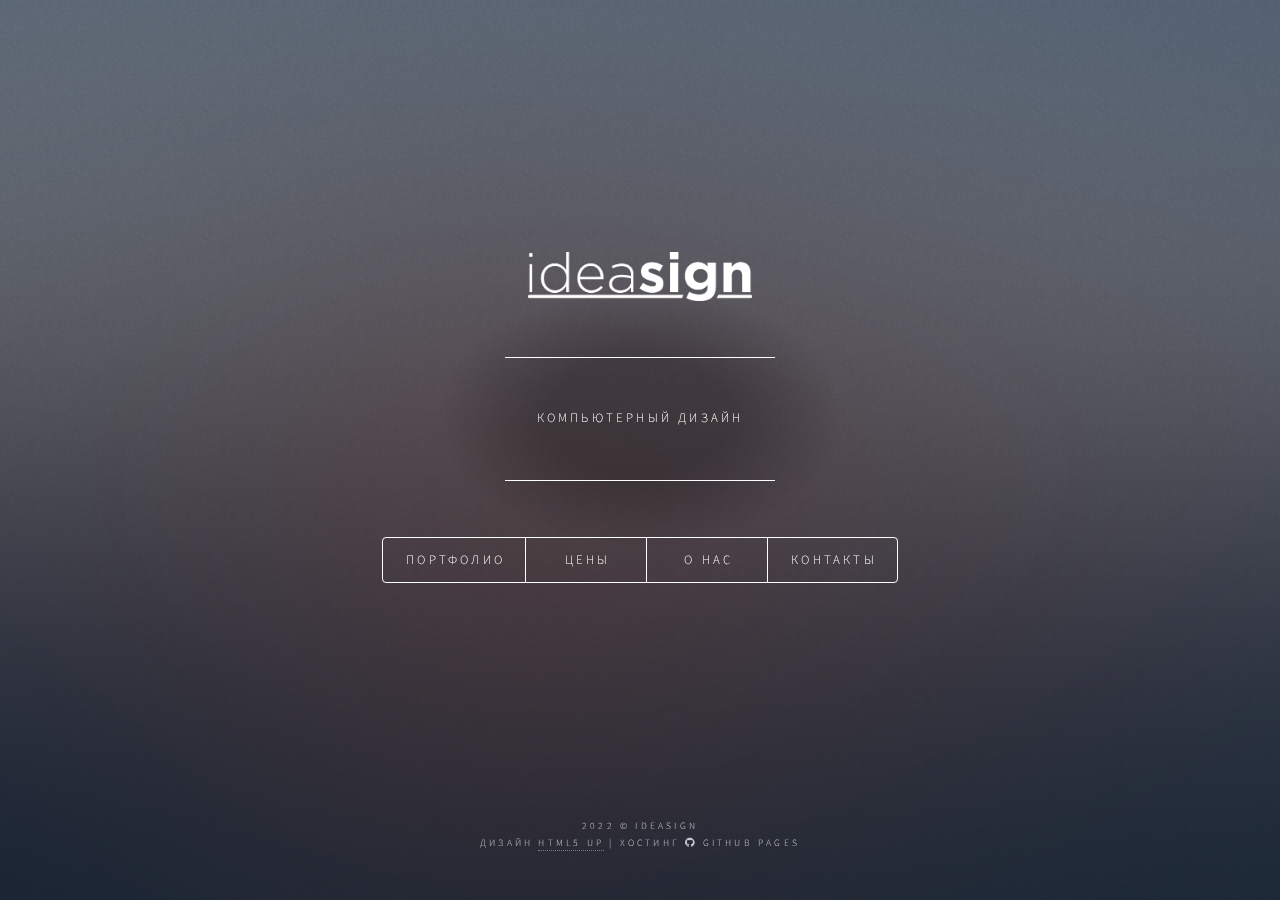
==== commit 5a45030d: "Correction (1st wave)" ====
--- a/index.html
+++ b/index.html
@@ -6,11 +6,11 @@
 -->
 <html>
 	<head>
-		<title>Werkstatt — компьютерный мастер в Новоозёрном</title>
+		<title>ideasign — компьютерный дизайн</title>
 		<meta charset="utf-8" />
 		<meta name="viewport" content="width=device-width, initial-scale=1, user-scalable=no" />
 		<link rel="stylesheet" href="assets/css/main.css" />
-		<link rel="icon" href="images/fan.png" type="image/png" />
+		<link rel="icon" href="images/favicon.png" type="image/png" />
 		<noscript><link rel="stylesheet" href="assets/css/noscript.css" /></noscript>
 	</head>
 	<body class="is-preload">
@@ -21,20 +21,19 @@
 				<!-- Header -->
 					<header id="header">
 						<div class="logo">
-							<span class="icon"><img class="logo" src="images/fan.png" alt="" /></span>
+							<span class="icon"><img class="logo" src="images/logo.png" alt="" /></span>
 						</div>
 						<div class="content">
 							<div class="inner">
 								<!-- <h1>werkstatt</h1> -->
-								<p>Ремонт компьютерной техники в Новоозёрном.<br />
-								Помощь в сборке, настройке и модернизации.</p>
+								<p>Компьютерный дизайн</p>
 							</div>
 						</div>
 						<nav>
 							<ul>
-								<li><a href="#intro">Статья</a></li>
+								<li><a href="#intro">Портфолио</a></li>
 								<li><a href="#work">Цены</a></li>
-								<li><a href="#about">Обо мне</a></li>
+								<li><a href="#about">О нас</a></li>
 								<li><a href="#contact">Контакты</a></li>
 								<!--<li><a href="#elements">Elements</a></li>-->
 							</ul>
@@ -46,7 +45,7 @@
 
 						<!-- Intro -->
 							<article id="intro">
-								<h2 class="major">Предисловие</h2>
+								<h2 class="major">Портфолио</h2>
 								<span class="image main"><img src="images/pic01.jpg" alt="" /></span>
 								<h3>Почему Werkstatt?</h3>
 								<p>Это сократит ваше потраченное время и деньги. Среди альтернатив в виде мастеров из смежных профессий и звонков по бумажным объявлениям — лучший вариант.
@@ -321,16 +320,20 @@
 										<li><input type="reset" value="Reset" /></li>
 									</ul>
 								</form> -->
-								<p>297491 Крым, Новоозёрное, ул. Героев-Десантников 23<br />
-								<a href="tel:+79789050270">+7 (978) 90-50-270</a><br />
-								<a href="mailto:imetovr@yandex.ru">imetovr@yandex.ru</a>
+								<p>
+								<a href="mailto:imetovr@yandex.ru">ideasign@yandex.ru</a>
 								</p>
 								<ul class="icons">
-									<li><a href="https://vk.com/club128532779" class="icon brands fa-vk"><span class="label">ВК</span></a></li>
-									<li><a href="https://www.instagram.com/snow.leopard.network/" class="icon brands fa-instagram"><span class="label">Instagram</span></a></li>
-									<li><a href="https://ok.ru/group/53978047250519" class="icon brands fa-odnoklassniki"><span class="label">Одноклассники</span></a></li>
-									<li><a href="#" class="icon brands fa-yandex"><span class="label">Яндекс</span></a></li>
+									<li><a href="https://vk.com/id521682934" class="icon brands fa-vk"><span class="label">ВК</span></a></li>
+									<li><a href="https://instagram.com/imetovtdesign" class="icon brands fa-instagram"><span class="label">Instagram</span></a></li>
+									<li><a href="tg://resolve?domain=imetovt" class="icon brands fa-telegram"><span class="label">Telegram</span></a></li>
 								</ul>
+								
+								<button onclick="window.location.href = 'https://w3docs.com';">Заполнить заявку*</button>
+								<h6><br>
+								* powered by Yandex.Forms
+								</h6>
+								
 
 							</article>
 
@@ -580,7 +583,7 @@
 
 				<!-- Footer -->
 					<footer id="footer">
-						<p class="copyright">2022 &copy; werkstatt<br />
+						<p class="copyright">2022 &copy; ideasign<br />
 						Дизайн <a href="https://html5up.net">HTML5 UP</a> | Хостинг <a href="https://github.com" class="icon brands fa-github"> GitHub Pages</a>
 						</p>
 					</footer>
--- a/assets/css/main.css
+++ b/assets/css/main.css
@@ -1291,10 +1291,10 @@
 			}
 
 		#header .logo {
-			width: 4rem;
-			height: 4rem;
-			line-height: 4rem;
-			-webkit-animation-name: rotation;
+			width: 14rem;
+			line-height: 0rem;
+			/* logo rotation */
+		/*	-webkit-animation-name: rotation;
 			-webkit-animation-duration: 3s;
 			-webkit-animation-iteration-count: infinite;
 			-webkit-animation-timing-function: linear;
@@ -1310,6 +1310,7 @@
 			animation-duration: 3s;
 			animation-iteration-count: infinite;
 			animation-timing-function: linear;
+		*/
 			/* border: solid 1px #ffffff;
 			border-radius: 100%; */
 		}
